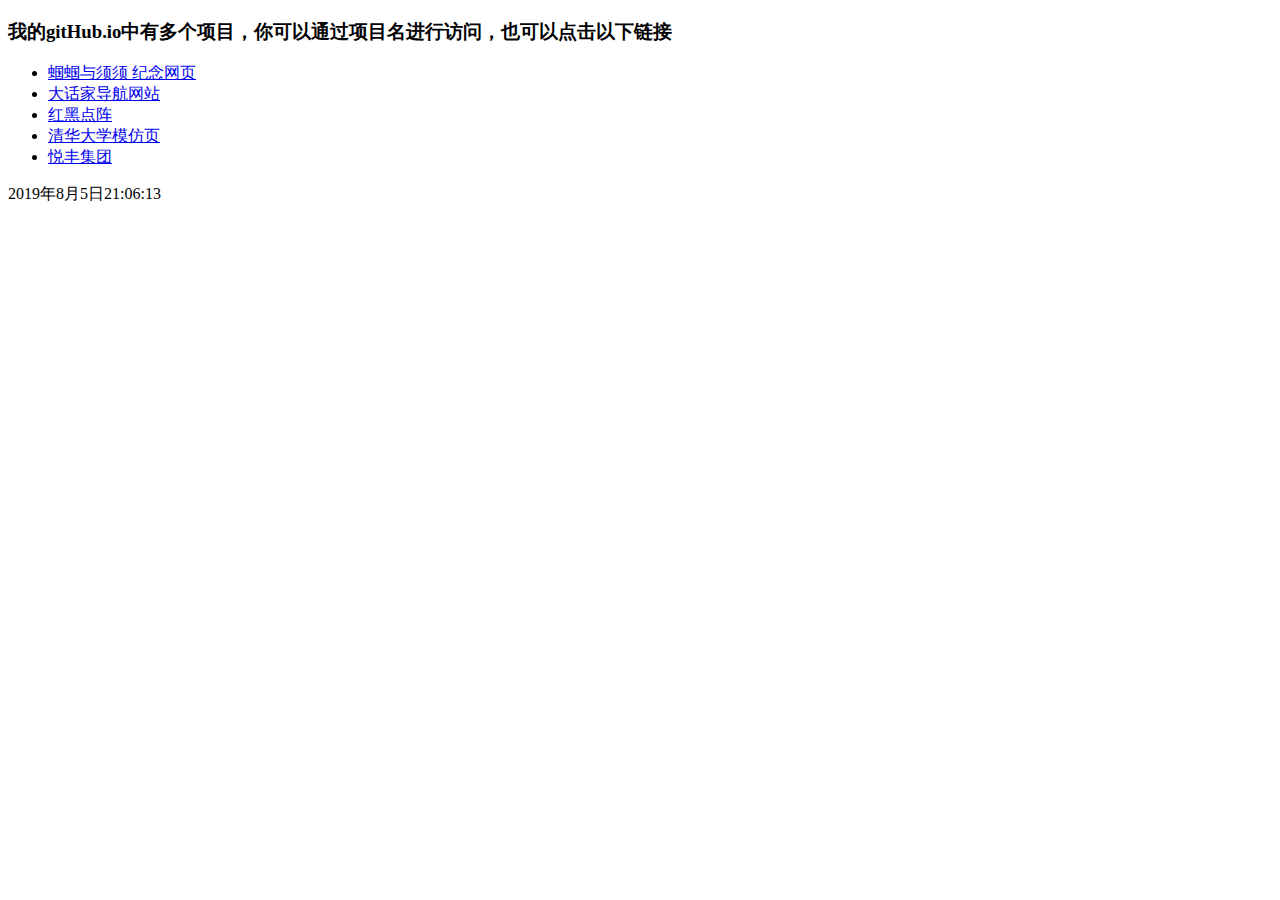
==== index.html @ bfbf108a "2019年8月5日21:32:39" ====
<!DOCTYPE html>
<html>
	<head>
		<meta charset="UTF-8">
		<title>gitHub.io导航页</title>
	</head>
	<body>
		<h3>我的gitHub.io中有多个项目，你可以通过项目名进行访问，也可以点击以下链接</h3>
		<ul>
			<li><a href="https://dahuajia.github.io/love">蝈蝈与须须 纪念网页</a></li>
			<li><a href="https://dahuajia.github.io/dahuajia">大话家导航网站</a></li>
			<li><a href="https://dahuajia.github.io/matrix">红黑点阵</a></li>
			<li><a href="https://dahuajia.github.io/tsinghua">清华大学模仿页</a></li>
			<li><a href="https://dahuajia.github.io/yuefeng">悦丰集团</a></li>
		</ul>
		<div>2019年8月5日21:06:13</div>
	</body>
</html>
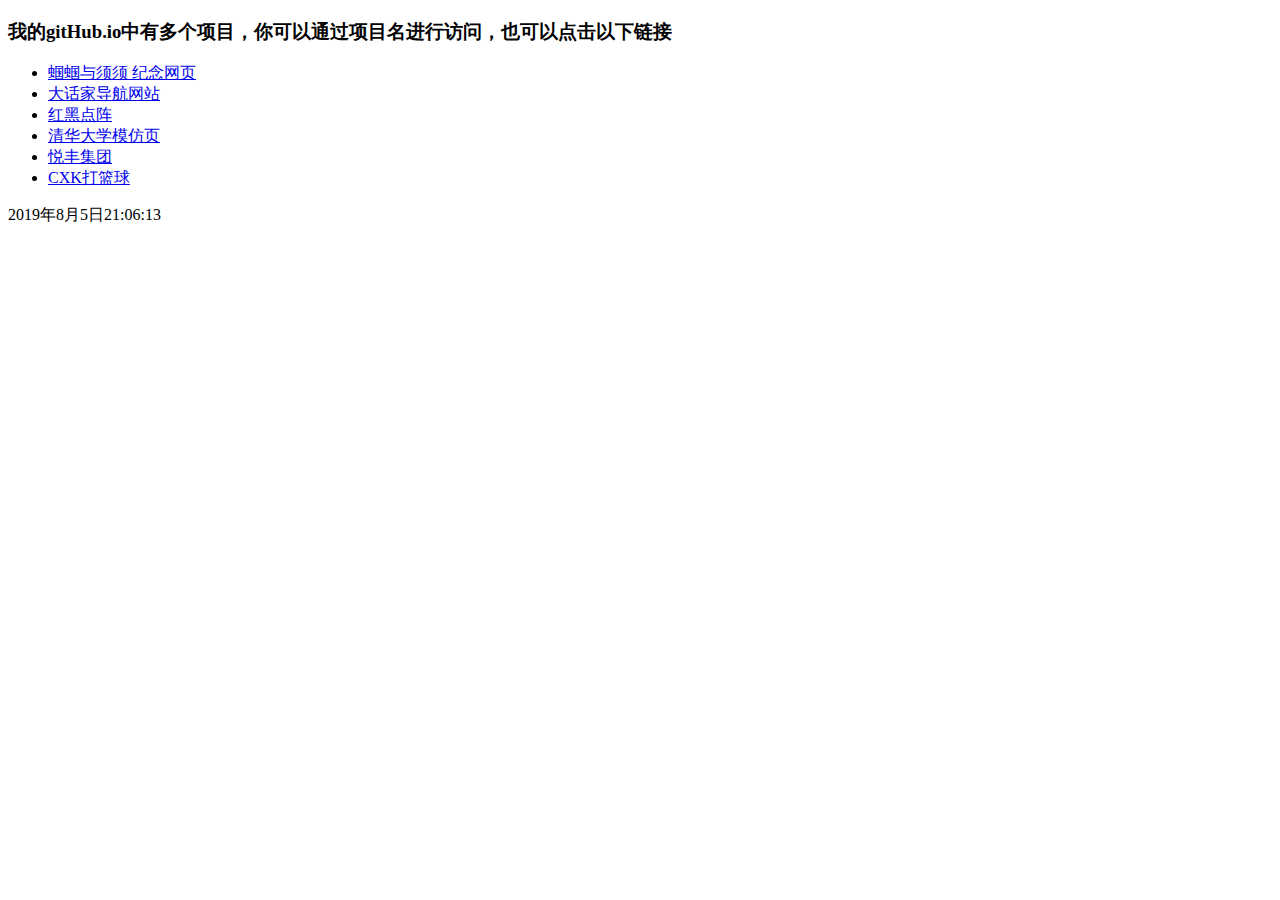
==== commit e3228c13: "2019年8月19日21:17:45" ====
--- a/index.html
+++ b/index.html
@@ -12,6 +12,7 @@
 			<li><a href="https://dahuajia.github.io/matrix">红黑点阵</a></li>
 			<li><a href="https://dahuajia.github.io/tsinghua">清华大学模仿页</a></li>
 			<li><a href="https://dahuajia.github.io/yuefeng">悦丰集团</a></li>
+			<li><a href="https://dahuajia.github.io/cxk_ball">CXK打篮球</a></li>
 		</ul>
 		<div>2019年8月5日21:06:13</div>
 	</body>
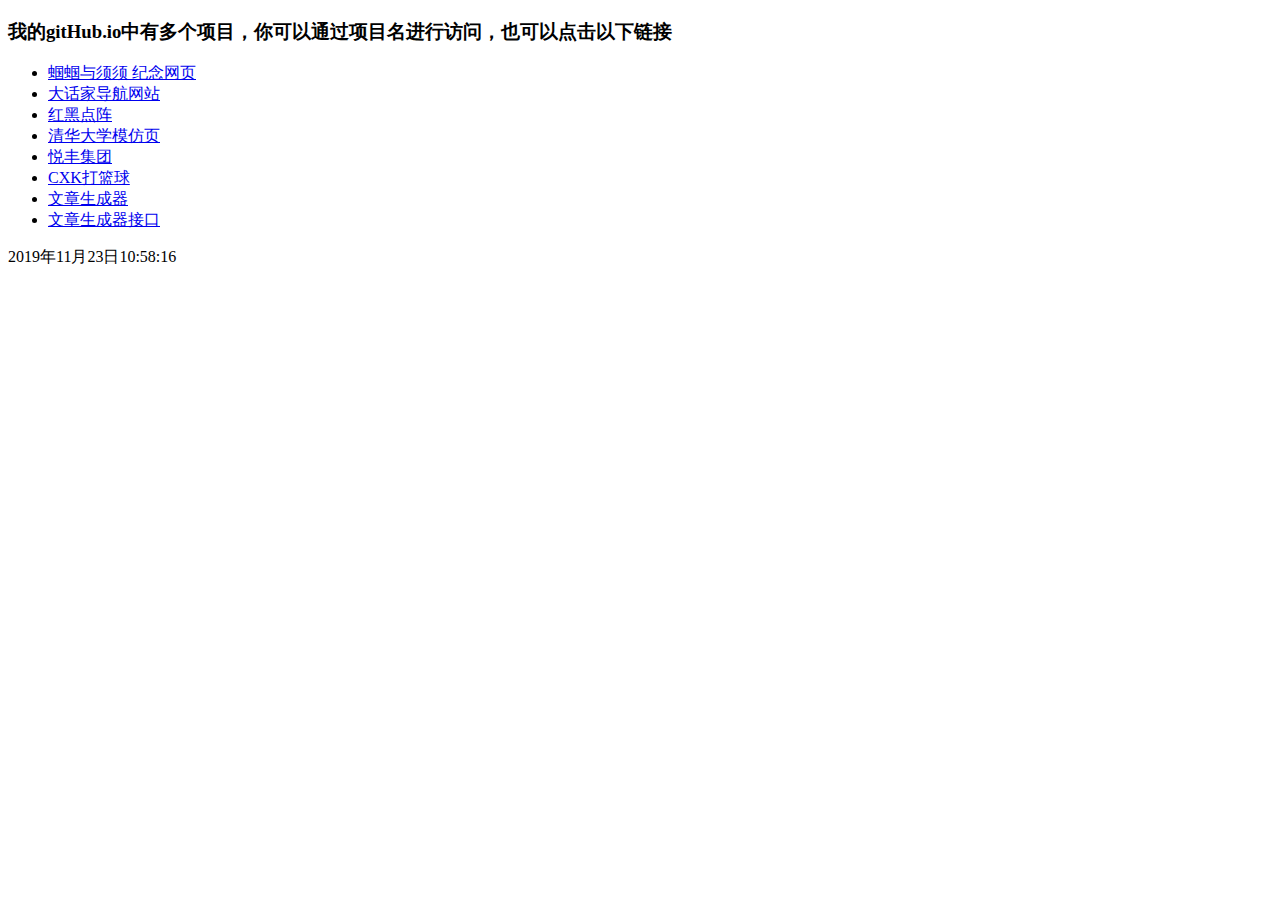
==== commit 4655052a: "article_generation" ====
--- a/index.html
+++ b/index.html
@@ -13,7 +13,9 @@
 			<li><a href="https://dahuajia.github.io/tsinghua">清华大学模仿页</a></li>
 			<li><a href="https://dahuajia.github.io/yuefeng">悦丰集团</a></li>
 			<li><a href="https://dahuajia.github.io/cxk_ball">CXK打篮球</a></li>
+			<li><a href="https://dahuajia.github.io/article_generation">文章生成器</a></li>
+			<li><a href="https://dahuajia.github.io/article_generation/interface.html?主题">文章生成器接口</a></li>
 		</ul>
-		<div>2019年8月5日21:06:13</div>
+		<div>2019年11月23日10:58:16</div>
 	</body>
 </html>
